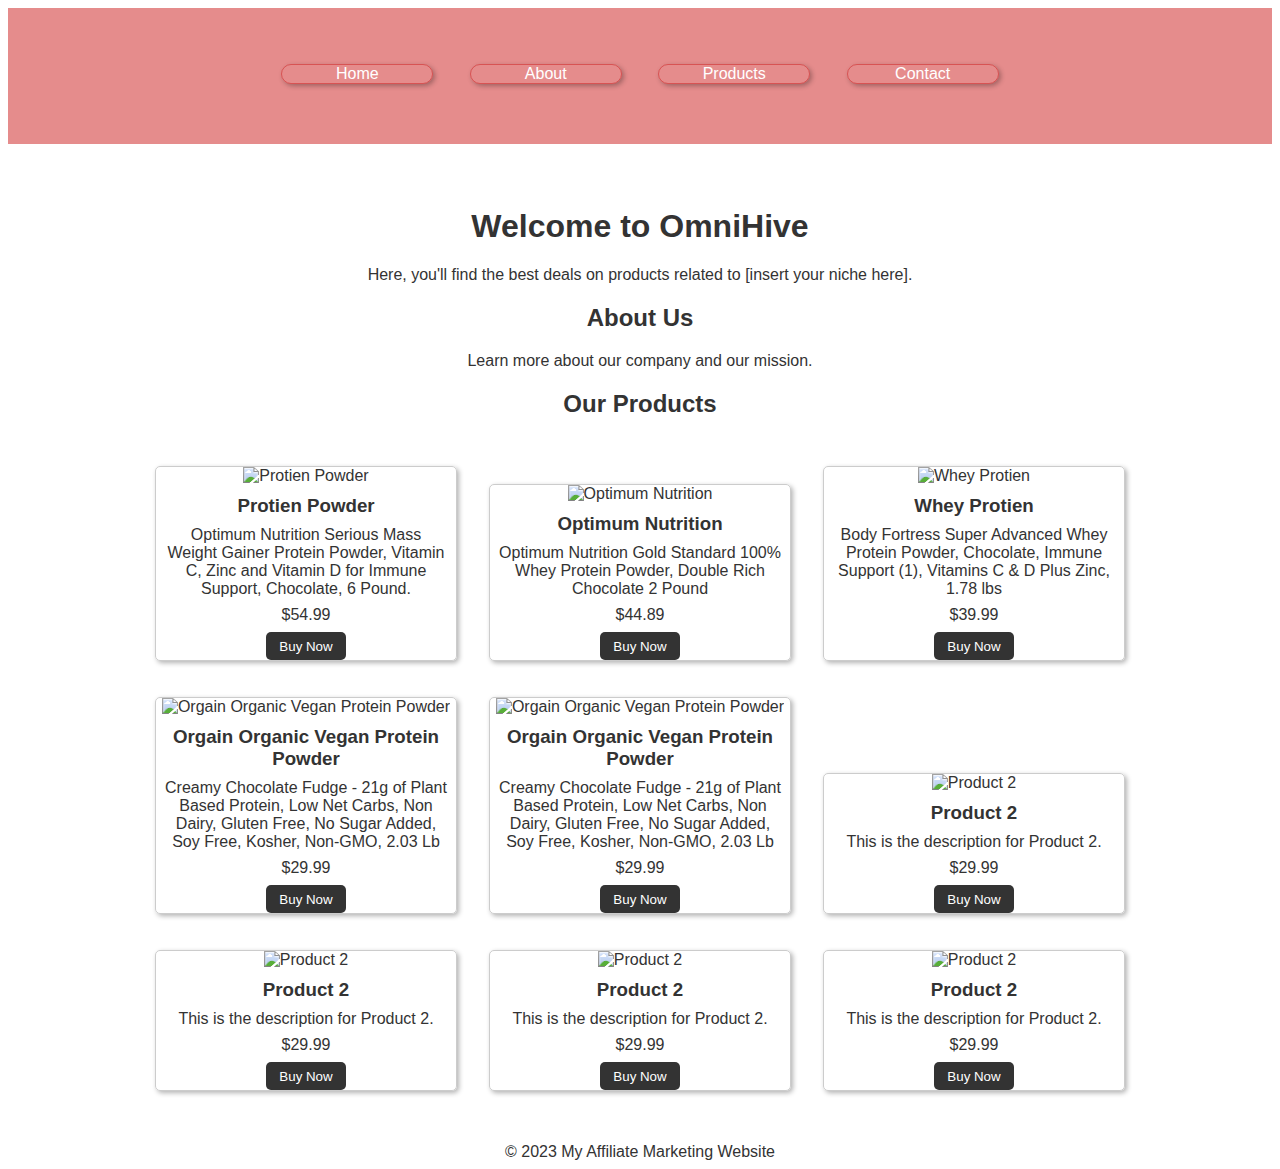
==== index.html @ 91cdb05e "Add files via upload" ====
<!DOCTYPE html>
<html>
  <head>
    <title>My Affiliate Marketing Website</title>
    <link rel="stylesheet" type="text/css" href="2.css">
  </head>
  <body>
    <header>
      <nav>
        <ul>
          <li><a href="#">Home</a></li>
          <li><a href="2.html">About</a></li>
          <li><a href="3.html">Products</a></li>
          <li><a href="4.html">Contact</a></li>

        </ul>
      </nav>
    </header>
    <main>
      <section>
        <h1>Welcome to OmniHive</h1>
        <p>Here, you'll find the best deals on products related to [insert your niche here].</p>
      </section>
      
      <section>
        <h2>About Us</h2>
        <p>Learn more about our company and our mission.</p>
      </section>

      <section>
        <h2>Our Products</h2>
        <ul id="product-list">
          <!-- Product list will be dynamically generated by JavaScript -->
        </ul>
      </section>
    </main>

    <footer>
      <p>&copy; 2023 My Affiliate Marketing Website</p>
    </footer>
    
    <script src="4.js"></script>
    <script type="module">
      // Import the functions you need from the SDKs you need
      import { initializeApp } from "https://www.gstatic.com/firebasejs/9.19.1/firebase-app.js";
      import { getAnalytics } from "https://www.gstatic.com/firebasejs/9.19.1/firebase-analytics.js";
      // TODO: Add SDKs for Firebase products that you want to use
      // https://firebase.google.com/docs/web/setup#available-libraries
    
      // Your web app's Firebase configuration
      // For Firebase JS SDK v7.20.0 and later, measurementId is optional
      const firebaseConfig = {
        apiKey: "AIzaSyARCa0ALau0LoqbK2XSt0S9qwMAPfFvnVg",
        authDomain: "omnihive-2f218.firebaseapp.com",
        projectId: "omnihive-2f218",
        storageBucket: "omnihive-2f218.appspot.com",
        messagingSenderId: "207213346137",
        appId: "1:207213346137:web:99c7311f149b8536586048",
        measurementId: "G-N1654VL61T"
      };
    
      // Initialize Firebase
      const app = initializeApp(firebaseConfig);
      const analytics = getAnalytics(app);
    </script>
  </body>
</html>
---- 2.css ----
/* Common styles */
body {
  background-image: url('path/to/image.jpg');
  background-size: cover;
  background-position: center center;
  background-repeat: no-repeat;
  font-family: Arial, sans-serif;
  color: #333;
  text-align: center;
}

nav {
  background-color: rgba(204, 26, 26, 0.5);
  padding: 0.5em 1em;
  display: flex;
  justify-content: center;
}

nav a {
  color: white;
  text-decoration: none;
  margin: 0 1em;
}

nav li {
  display: inline-block;
  margin: 1em;
  width: 100px;
  border: 1px solid rgba(204, 26, 26, 0.5);
  border-radius: 10px;
  box-shadow: 2px 2px 5px rgba(0, 0, 0, 0.3);
  overflow: hidden;
}

h1 {
  font-size: 2em;
  margin-top: 2em;
}

ul {
  list-style: none;
  padding: 0;
  margin: 2em 0;
}

li {
  display: inline-block;
  margin: 1em;
  width: 90%;
  max-width: 300px;
  border: 1px solid #ccc;
  border-radius: 5px;
  box-shadow: 2px 2px 5px rgba(0, 0, 0, 0.3);
  overflow: hidden;
}

img {
  width: 100%;
  height: auto;
  object-fit: cover;
  max-height: auto;
  
}

h3 {
  margin: 0.5em;
}

p {
  margin: 0.5em;
}

button {
  background-color: #333;
  color: #fff;
  padding: 0.5em 1em;
  border: none;
  border-radius: 5px;
  cursor: pointer;
  transition: all 0.2s ease-in-out;
}

button:hover {
  background-color: #555;
}

.store-box {
  width: 100%;
  background-color: white;
  padding: 1rem;
  border-radius: 5px;
  box-shadow: 0 2px 5px rgba(0, 0, 0, 0.1);
  text-align: center;
  margin: 1rem 0;
}

.store-box h2 {
  color: #333;
}

.store-box p {
  margin-bottom: 1rem;
}

.store-box a {
  background-color: #333;
  color: white;
  padding: 0.5rem 1rem;
  border-radius: 5px;
  text-decoration: none;
  display: inline-block;
}

/* Media queries */
@media screen and (min-width: 600px) {
  nav li {
    width: 150px;
  }
  
  li {
    width: calc(33.33% - 2rem);
  }
  
  .store-box {
    width: calc(50% - 2rem);
    margin: 1rem;
    float: none;
    display: inline-block;
    max-height: 300px;
  }
}
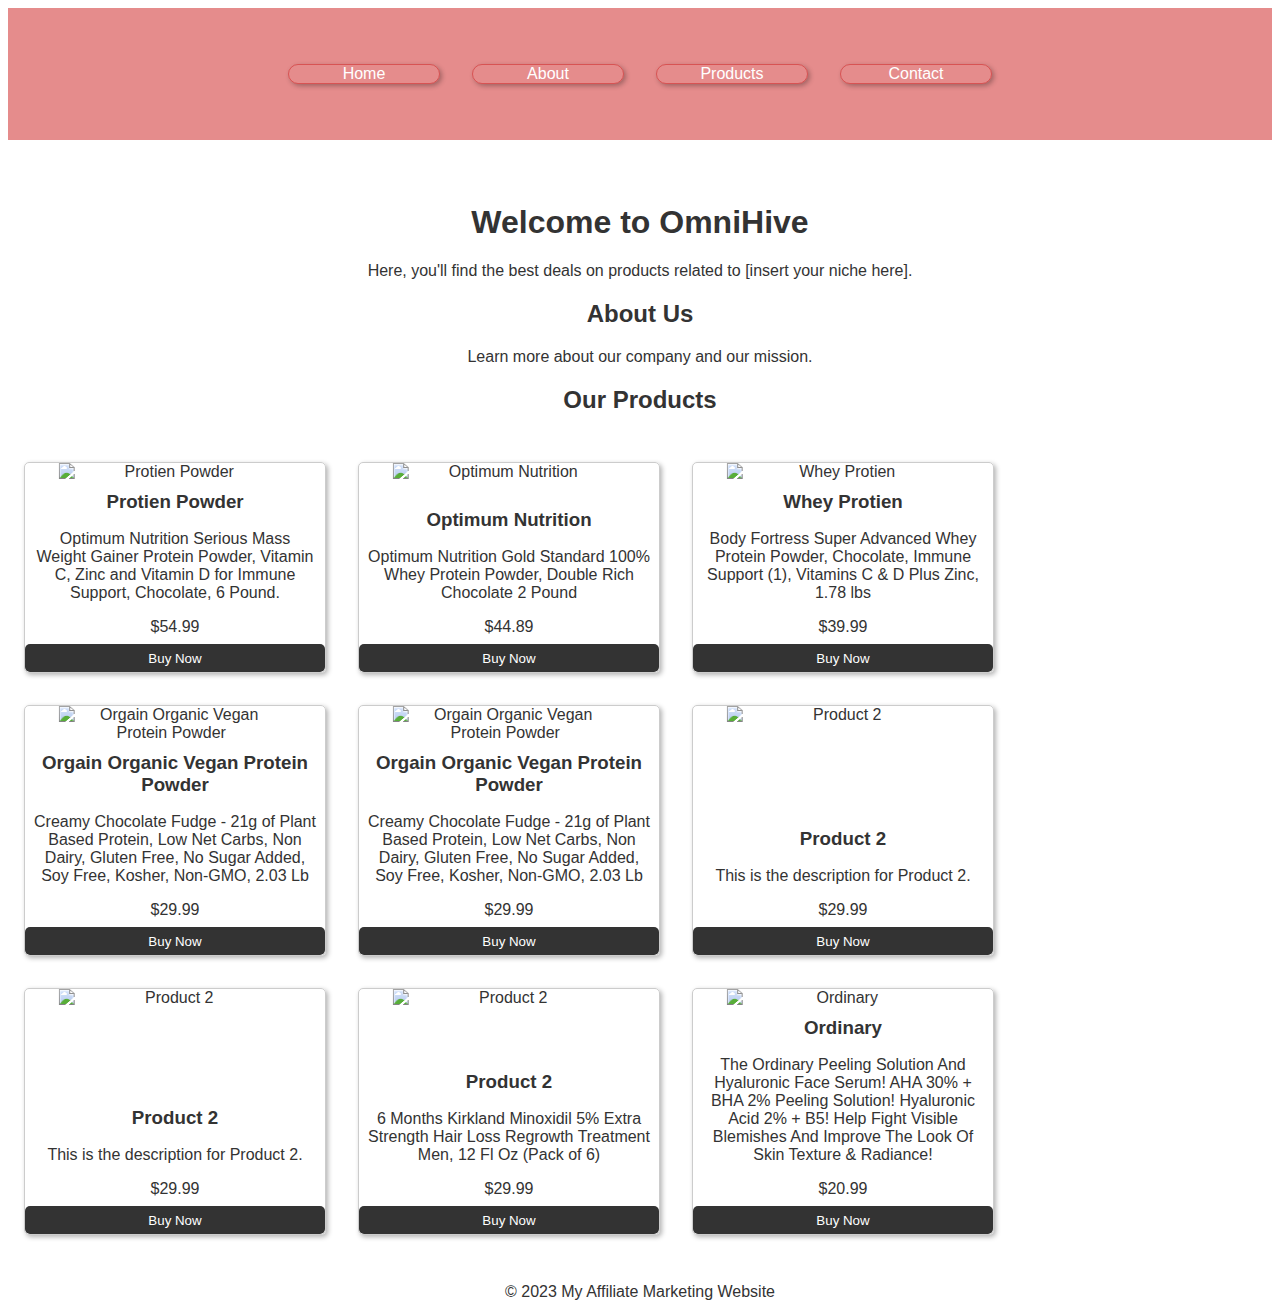
==== commit 23f087cb: "Add files via upload" ====
--- a/index.html
+++ b/index.html
@@ -63,5 +63,8 @@
       const app = initializeApp(firebaseConfig);
       const analytics = getAnalytics(app);
     </script>
+    <style>
+      
+    </style>
   </body>
 </html>
--- a/2.css
+++ b/2.css
@@ -130,3 +130,140 @@
   }
 }
 
+
+
+
+
+
+
+
+
+
+
+
+
+
+
+
+
+
+
+/* Common styles */
+body {
+  background-image: url('path/to/image.jpg');
+  background-size: cover;
+  background-position: center center;
+  background-repeat: no-repeat;
+  font-family: Arial, sans-serif;
+  color: #333;
+  text-align: center;
+}
+
+nav {
+  background-color: rgba(204, 26, 26, 0.5);
+  padding: 0.5em 1em;
+  display: flex;
+  justify-content: center;
+}
+
+nav a {
+  color: white;
+  text-decoration: none;
+  margin: 0 1em;
+}
+
+nav li {
+  display: inline-block;
+  margin: 1em;
+  width: 100px;
+  border: 1px solid rgba(204, 26, 26, 0.5);
+  border-radius: 10px;
+  box-shadow: 2px 2px 5px rgba(0, 0, 0, 0.3);
+  overflow: hidden;
+}
+
+h1 {
+  font-size: 2em;
+  margin-top: 2em;
+}
+
+ul {
+  list-style: none;
+  padding: 0;
+  margin: 2em 0;
+  display: flex;
+  flex-wrap: wrap;
+  justify-content: center;
+  align-items: stretch;
+}
+
+li {
+  margin: 1em;
+  width: 90%;
+  max-width: 300px;
+  border: 1px solid rgb(204, 204, 204);
+  border-radius: 5px;
+  box-shadow: 2px 2px 5px rgba(0, 0, 0, 0.3);
+  overflow: hidden;
+  display: flex;
+  flex-direction: column;
+}
+
+img {
+  width: 75%;
+  height: 75%;
+  object-fit: fill;
+  max-height: auto;
+  justify-content: center;
+  padding: center;
+
+  
+  transform: translateX(+15%);
+  
+}
+
+h3 {
+  margin: 0.5em;
+}
+
+p {
+  margin: 0.5em;
+}
+
+button {
+  background-color: #333;
+  color: #fff;
+  padding: 0.5em 1em;
+  border: none;
+  border-radius: 5px;
+  cursor: pointer;
+  transition: all 0.2s ease-in-out;
+}
+
+button:hover {
+  background-color: #555;
+}
+
+
+/* Media queries */
+@media screen and (min-width: 600px) {
+  nav li {
+    width: 150px;
+  }
+  
+  ul {
+    justify-content: flex-start;
+  }
+
+  li {
+    width: calc(33.33% - 2rem);
+  }
+  
+  .store-box {
+    width: calc(50% - 2rem);
+    margin: 1rem;
+    float: none;
+    display: inline-block;
+    max-height: 300px;
+  }
+}
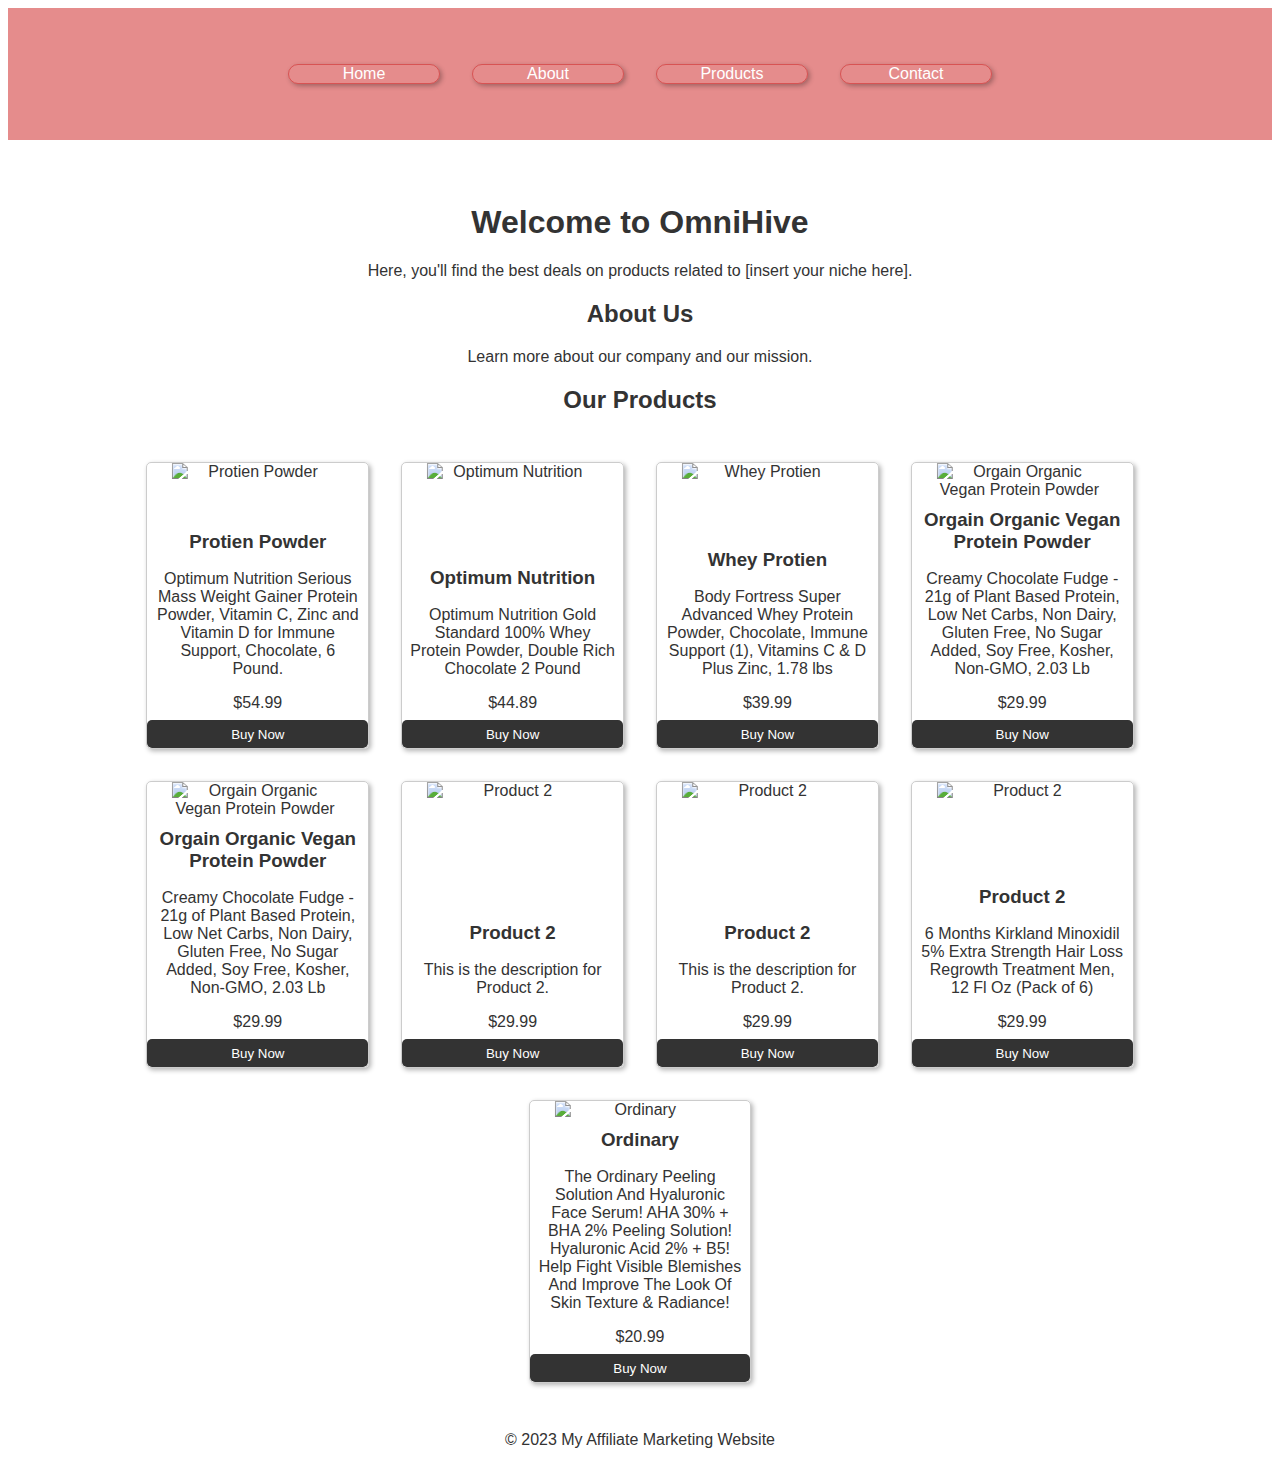
==== commit f477baa0: "Add files via upload" ====
--- a/index.html
+++ b/index.html
@@ -1,7 +1,7 @@
 <!DOCTYPE html>
 <html>
   <head>
-    <title>My Affiliate Marketing Website</title>
+    <title>OmniHive</title>
     <link rel="stylesheet" type="text/css" href="2.css">
   </head>
   <body>
--- a/2.css
+++ b/2.css
@@ -1,153 +1,3 @@
-/* Common styles */
-body {
-  background-image: url('path/to/image.jpg');
-  background-size: cover;
-  background-position: center center;
-  background-repeat: no-repeat;
-  font-family: Arial, sans-serif;
-  color: #333;
-  text-align: center;
-}
-
-nav {
-  background-color: rgba(204, 26, 26, 0.5);
-  padding: 0.5em 1em;
-  display: flex;
-  justify-content: center;
-}
-
-nav a {
-  color: white;
-  text-decoration: none;
-  margin: 0 1em;
-}
-
-nav li {
-  display: inline-block;
-  margin: 1em;
-  width: 100px;
-  border: 1px solid rgba(204, 26, 26, 0.5);
-  border-radius: 10px;
-  box-shadow: 2px 2px 5px rgba(0, 0, 0, 0.3);
-  overflow: hidden;
-}
-
-h1 {
-  font-size: 2em;
-  margin-top: 2em;
-}
-
-ul {
-  list-style: none;
-  padding: 0;
-  margin: 2em 0;
-}
-
-li {
-  display: inline-block;
-  margin: 1em;
-  width: 90%;
-  max-width: 300px;
-  border: 1px solid #ccc;
-  border-radius: 5px;
-  box-shadow: 2px 2px 5px rgba(0, 0, 0, 0.3);
-  overflow: hidden;
-}
-
-img {
-  width: 100%;
-  height: auto;
-  object-fit: cover;
-  max-height: auto;
-  
-}
-
-h3 {
-  margin: 0.5em;
-}
-
-p {
-  margin: 0.5em;
-}
-
-button {
-  background-color: #333;
-  color: #fff;
-  padding: 0.5em 1em;
-  border: none;
-  border-radius: 5px;
-  cursor: pointer;
-  transition: all 0.2s ease-in-out;
-}
-
-button:hover {
-  background-color: #555;
-}
-
-.store-box {
-  width: 100%;
-  background-color: white;
-  padding: 1rem;
-  border-radius: 5px;
-  box-shadow: 0 2px 5px rgba(0, 0, 0, 0.1);
-  text-align: center;
-  margin: 1rem 0;
-}
-
-.store-box h2 {
-  color: #333;
-}
-
-.store-box p {
-  margin-bottom: 1rem;
-}
-
-.store-box a {
-  background-color: #333;
-  color: white;
-  padding: 0.5rem 1rem;
-  border-radius: 5px;
-  text-decoration: none;
-  display: inline-block;
-}
-
-/* Media queries */
-@media screen and (min-width: 600px) {
-  nav li {
-    width: 150px;
-  }
-  
-  li {
-    width: calc(33.33% - 2rem);
-  }
-  
-  .store-box {
-    width: calc(50% - 2rem);
-    margin: 1rem;
-    float: none;
-    display: inline-block;
-    max-height: 300px;
-  }
-}
-
-
-
-
-
-
-
-
-
-
-
-
-
-
-
-
-
-
-
 /* Common styles */
 body {
   background-image: url('path/to/image.jpg');
@@ -244,6 +94,32 @@
   background-color: #555;
 }
 
+.store-box {
+  width: 100%;
+  background-color: white;
+  padding: 1rem;
+  border-radius: 5px;
+  box-shadow: 0 2px 5px rgba(0, 0, 0, 0.1);
+  text-align: center;
+  margin: 1rem 0;
+}
+
+.store-box h2 {
+  color: #333;
+}
+
+.store-box p {
+  margin-bottom: 1rem;
+}
+
+.store-box a {
+  background-color: #333;
+  color: white;
+  padding: 0.5rem 1rem;
+  border-radius: 5px;
+  text-decoration: none;
+  display: inline-block;
+}
 
 /* Media queries */
 @media screen and (min-width: 600px) {
@@ -251,10 +127,6 @@
     width: 150px;
   }
   
-  ul {
-    justify-content: flex-start;
-  }
-
   li {
     width: calc(33.33% - 2rem);
   }
@@ -264,6 +136,25 @@
     margin: 1rem;
     float: none;
     display: inline-block;
-    max-height: 300px;
   }
 }
+
+@media screen and (min-width: 768px) {
+  li {
+    width: calc(25% - 2rem);
+  }
+  
+  .store-box {
+    width: calc(33.33% - 2rem);
+  }
+}
+
+@media screen and (min-width: 1024px) {
+  li {
+    width: calc(20% - 2rem);
+  }
+  
+  .store-box {
+    width: calc(25% - 2rem);
+  }
+}
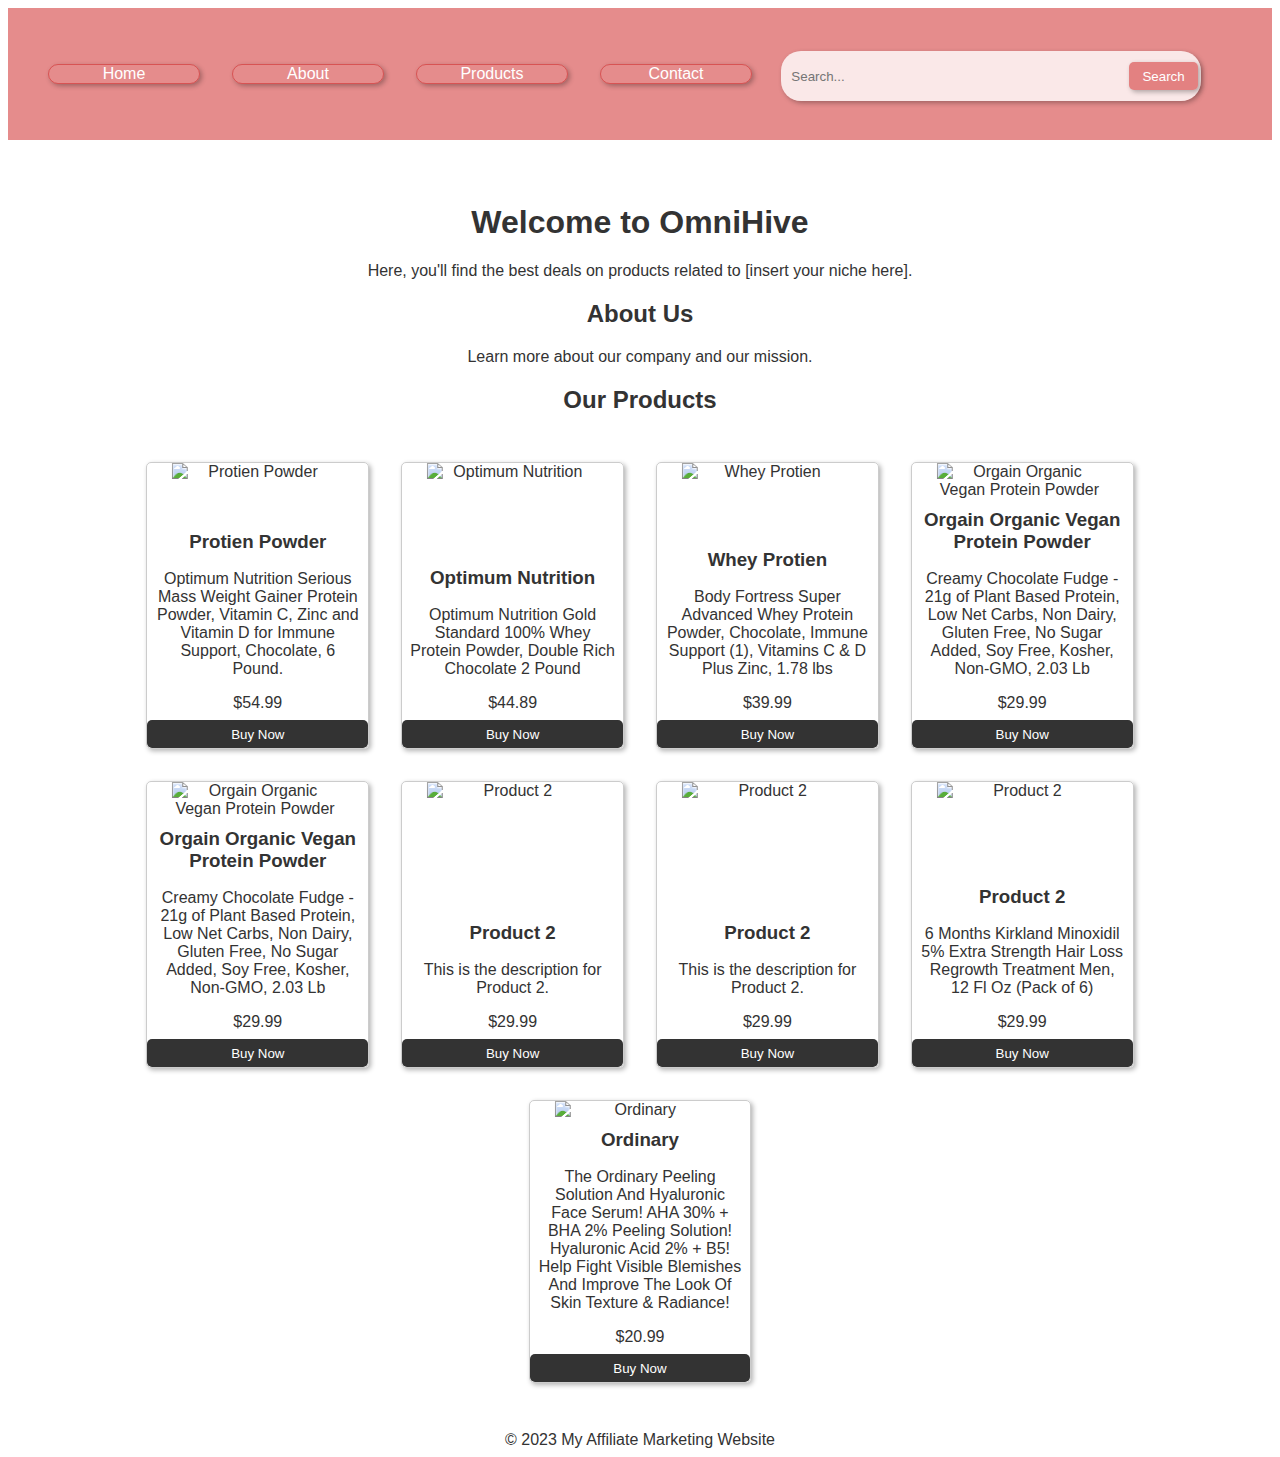
==== commit 8e900504: "Add files via upload" ====
--- a/index.html
+++ b/index.html
@@ -14,8 +14,20 @@
           <li><a href="4.html">Contact</a></li>
 
         </ul>
+        <div class="search-container">
+
+          <form action="/search">
+            <input type="text" name="search" placeholder="Search..." class="search-bar">
+            <button type="submit" class="search-button">Search</button>
+          </form>
+          
+        </div>
       </nav>
     </header>
+
+
+
+
     <main>
       <section>
         <h1>Welcome to OmniHive</h1>
--- a/2.css
+++ b/2.css
@@ -158,3 +158,53 @@
     width: calc(25% - 2rem);
   }
 }
+
+
+
+
+
+
+
+
+
+/* Search bar styles */
+.search-bar {
+  width: 300px;
+  height: 30px;
+  border-radius: 20px;
+  border: none;
+  padding: 10px;
+  box-shadow: 2px 2px 5px rgba(0, 0, 0, 0.3);
+  background-color: rgba(255, 255, 255, 0.8);
+  margin: 1em;
+  transform: translateY(22px);
+}
+
+.search-bar:focus {
+  outline: none;
+  background-color: white;
+}
+
+.search-button {
+  background-color: rgba(204, 26, 26, 0.5);
+  color: white;
+  padding: 0.5em 1em;
+  border: none;
+  border-radius: 5px;
+  cursor: pointer;
+  transition: all 0.2s ease-in-out;
+  box-shadow: 2px 2px 5px rgba(0, 0, 0, 0.3);
+  margin-left: -40px;
+  translate:-50px ;
+  transform: translateY(22px);
+}
+
+.search-button:hover {
+  background-color: #333;
+}
+
+@media screen and (min-width: 600px) {
+  .search-bar {
+    width: 400px;
+  }
+}
